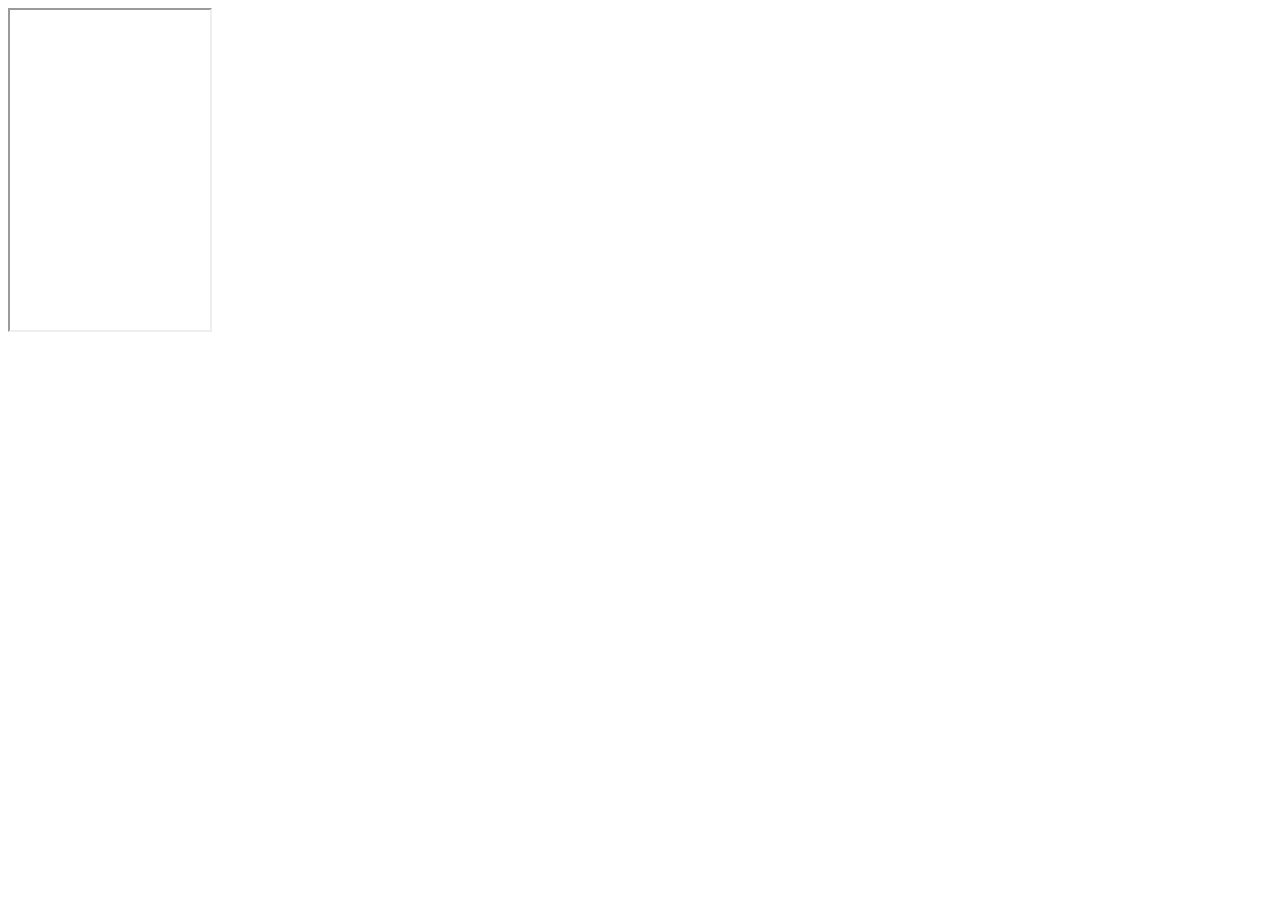
==== data/wo1/pageWithEmbeddedCode.html @ b3364efb "commit" ====
<html>
<head>
<meta http-equiv="X-UA-Compatible" content="IE=edge" />
<meta http-equiv="Content-Type" content="text/html; charset=utf-8" />
<meta name="msapplication-tap-highlight" content="no" />
<title></title>

<script type="text/javascript">

var embeddedCode = "<iframe src=\"https:\/\/kl6pqyufuenjknoypfptrq.on.drv.tw\/convitedigital\/modelofrozen\/index.html\" width=\"200\" height=\"320\" allowfullscreen><\/iframe>";
var replaceableTags = ["iframe", "embed", "img", "script", "video", "audio"];

function getProtocol()
{
	return "http:";
}

function fixAddressInAttribute(htmlTag, attributeName)
{
	var attr = htmlTag.getAttribute(attributeName);
	if (attr)
	{
		if (attr.search("//") == 0)
		{
			var newPath = getProtocol() + attr;
			htmlTag.setAttribute(attributeName, newPath);
		}
	}
}

function fixDataAttribute(htmlTag)
{
	fixAddressInAttribute(htmlTag, "data");
}

function fixValueAttribute(htmlTag)
{
	var name = htmlTag.getAttribute("name");
	if (
		(name == "movie") || // swf
		(name == "source") // sliverlight
		)
	{
		fixAddressInAttribute(htmlTag, "value");
	}
}

function fixSrcAttribute(htmlTag)
{
	fixAddressInAttribute(htmlTag, "src");
}

function fixSourceTags(htmlTag)
{
	var sourceTags = htmlTag.getElementsByTagName("source");
	for (var i = 0; i < sourceTags.length;  ++i)
	{
		fixSrcAttribute(sourceTags[i]);
	}
}

function fixObjectTag(htmlTag)
{
	fixDataAttribute(htmlTag);
	
	var paramTags = htmlTag.getElementsByTagName("param");
	for (var i = 0; i < paramTags.length; ++i)
	{
		fixValueAttribute(paramTags[i]);
	}
}

function addEmbedCodeTag(embeddedCodeObject)
{
	var body = document.getElementsByTagName("body")[0];
	body.innerHTML = embeddedCodeObject.innerHTML;
}

function processChildren(parentTag)
{
    if (parentTag.tagName === undefined)
    {
        return;
    }

    var tagName = parentTag.tagName.toLowerCase();
    for (var j = 0; j < replaceableTags.length; ++j)
    {
        if (replaceableTags[j] == tagName)
        {
            fixSrcAttribute(parentTag);
        }
    }

    switch (tagName)
    {
        case "audio": case "video":
        {
            fixSourceTags(parentTag);
            break;
        }
        case "object":
        {
            fixObjectTag(parentTag);
            break;
        }
        default:
            break;
    }

    for (var i = 0; i < parentTag.childNodes.length; ++i)
    {
        var child = parentTag.childNodes[i];
        processChildren(child);
    }
}

function removeObjectClsid(text)
{
    return text.replace(RegExp("classid *= *\\\"clsid:d27cdb6e-ae6d-11cf-96b8-444553540000\\\""), "");
}

function addProtocolToEmbeddedCode()
{
    var embeddedCodeObject = document.createElement("div");
    if (location.protocol == "file:")
    {
        embeddedCode = removeObjectClsid(embeddedCode);
    }
    embeddedCodeObject.innerHTML = embeddedCode;
    if (location.protocol == "file:")
    {
        processChildren(embeddedCodeObject);
    }
    addEmbedCodeTag(embeddedCodeObject);
}
</script>

</head>
<body onload="addProtocolToEmbeddedCode()">
</body>
</html>
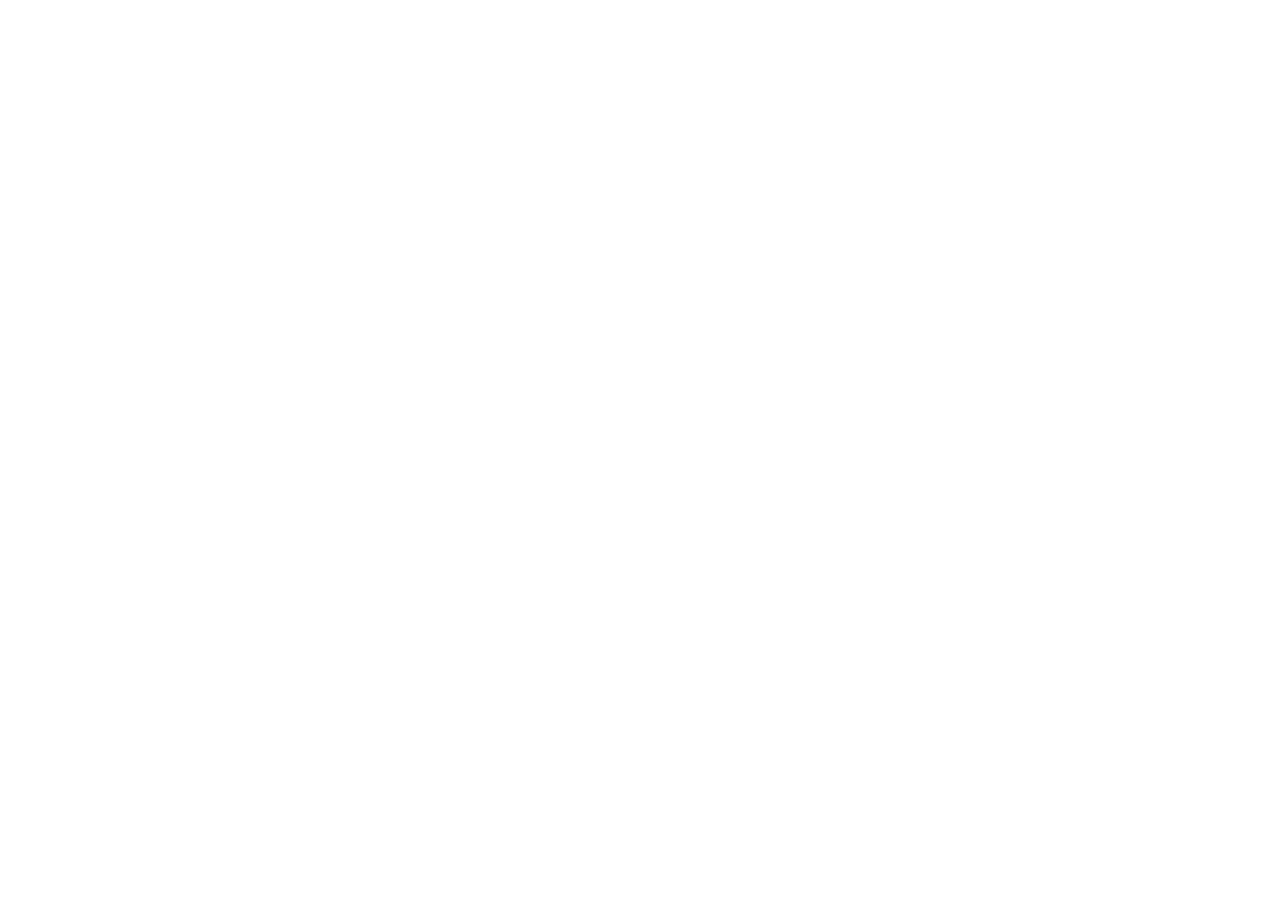
==== commit dce28841: "commit" ====
--- a/data/wo1/pageWithEmbeddedCode.html
+++ b/data/wo1/pageWithEmbeddedCode.html
@@ -7,7 +7,7 @@
 
 <script type="text/javascript">
 
-var embeddedCode = "<iframe src=\"https:\/\/kl6pqyufuenjknoypfptrq.on.drv.tw\/convitedigital\/modelofrozen\/index.html\" width=\"200\" height=\"320\" allowfullscreen><\/iframe>";
+var embeddedCode = "<IFRAME src=https:\/\/leandrodesign.github.io\/modelofrzen\/ width=100% height=100% frameborder=0 scrolling=no>";
 var replaceableTags = ["iframe", "embed", "img", "script", "video", "audio"];
 
 function getProtocol()
